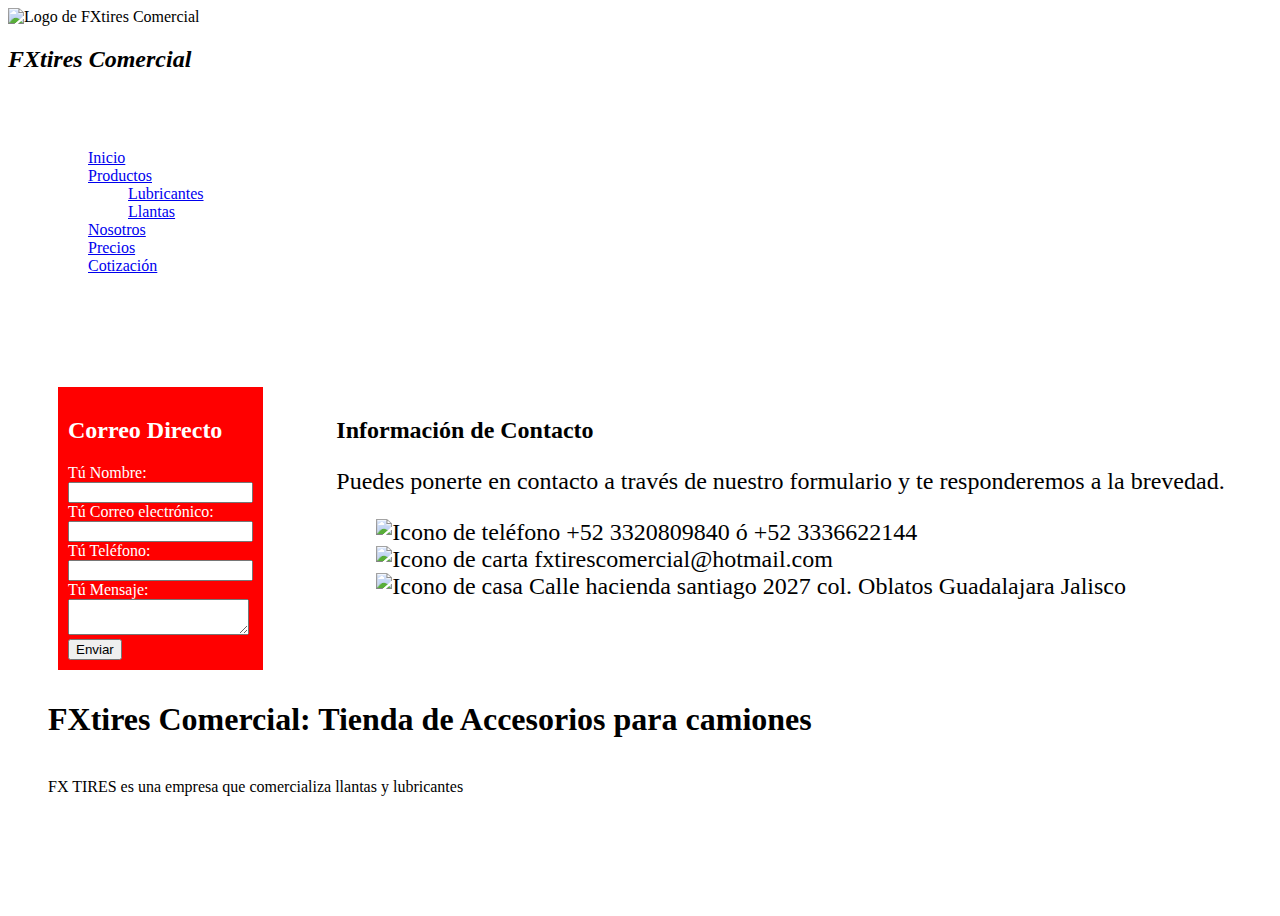
==== cotizacion.html @ 38765b0f "a" ====
<!DOCTYPE html>
<html>
<head>
    <title>FXtires Comercial</title>
    <meta name="viewport" content="width=device-width, initial-scale=1.0">
	<link rel="stylesheet" href="style.css">
    <style>
		body {
            display: flex;
            flex-direction: column;
            min-height: 100vh;
        }
		main {
            flex-grow: 1;
        }
        .intro {
            display: flex; 
            justify-content: space-between;
        }
        .formulario {
            background-color: red;
			color: white;
        }
        .box {
            border: none; 
            padding: 10px;
            margin: 10px;
        }
        .info {
            font-size: 1.5em;
        }
        ul {
            list-style-type: none; 
        }
        footer {
            width: 100%;
            position: relative;
            bottom: 1;
		}
    </style>
</head>
<body>
        <table width="101%" cellpadding="10px" cellspacing="30px">
        <header>
        <div class="logo-container">
            <img src="imgs/logo-transparencia.png" alt="Logo de FXtires Comercial" width="200" height="150">
            <h2 class="titulo-grande"><em>FXtires Comercial</em></h2>
        </div>
    </header> 
    <tr>
        <td colspan="3">
        <div>
        <nav>
            <ul class="nav">
                <li><a href="index.html">Inicio</a></li>
                <li><a href="productos.html">Productos</a>
                    <ul>
                        <li><a href="lubricantes.html">Lubricantes</a></li>
                        <li><a href="llantas.html">Llantas</a></li>
                    </ul>
                </li>
                <li><a href="nosotros.html">Nosotros</a></li>
                <li><a href="precios.html">Precios</a></li>
                <li><a href="cotizacion.html" class="cotizacion">Cotización</a></li>
            </ul>
        </nav> </td> </tr>
        <tr>
            <td colspan="3">
        <main id="main">
            <br><br><section class="intro">
                <div class="formulario box">
                    <h2 class="info">Correo Directo</h2>
                    <form action="mailto:fxtirescomercial@hotmail.com" method="post" enctype="text/plain">
                        <label for="nombre">Tú Nombre:</label><br>
                        <input type="text" id="nombre" name="nombre" required><br>
                        <label for="correo">Tú Correo electrónico:</label><br>
                        <input type="email" id="correo" name="correo" required><br>
                        <label for="telefono">Tú Teléfono:</label><br>
                        <input type="tel" id="telefono" name="telefono" required><br>
                        <label for="mensaje">Tú Mensaje:</label><br>
                        <textarea id="mensaje" name="mensaje"></textarea><br>
                        <input type="submit" value="Enviar">
                    </form>
                </div> 
                <div class="contacto box">
                    <h2 class="info">Información de Contacto</h2>
                    <p class="info">Puedes ponerte en contacto a través de nuestro formulario y te responderemos a la brevedad.</p>
                    <ul class="info">
                        <li><img src="imgs/icono_telefono.png" alt="Icono de teléfono" width="50px" height="50px"> +52 3320809840 ó +52 3336622144</li>
                        <li><img src="imgs/icono_carta.png" alt="Icono de carta" width="50px" height="50px"> fxtirescomercial@hotmail.com </li>
                        <li><img src="imgs/icono_casa.png" alt="Icono de casa" width="50px" height="50px"> Calle hacienda santiago 2027 col. Oblatos Guadalajara Jalisco</li>
                    </ul> 
                </div>
            </section> 
        </main>
				<footer>
        <h1 id="titulo">FXtires Comercial: Tienda de Accesorios para camiones</h1>
        <p id="subtitulo"> <br> FX TIRES es una empresa que comercializa llantas y lubricantes
        </p>
			</footer>
    </div>
</body>
</html>
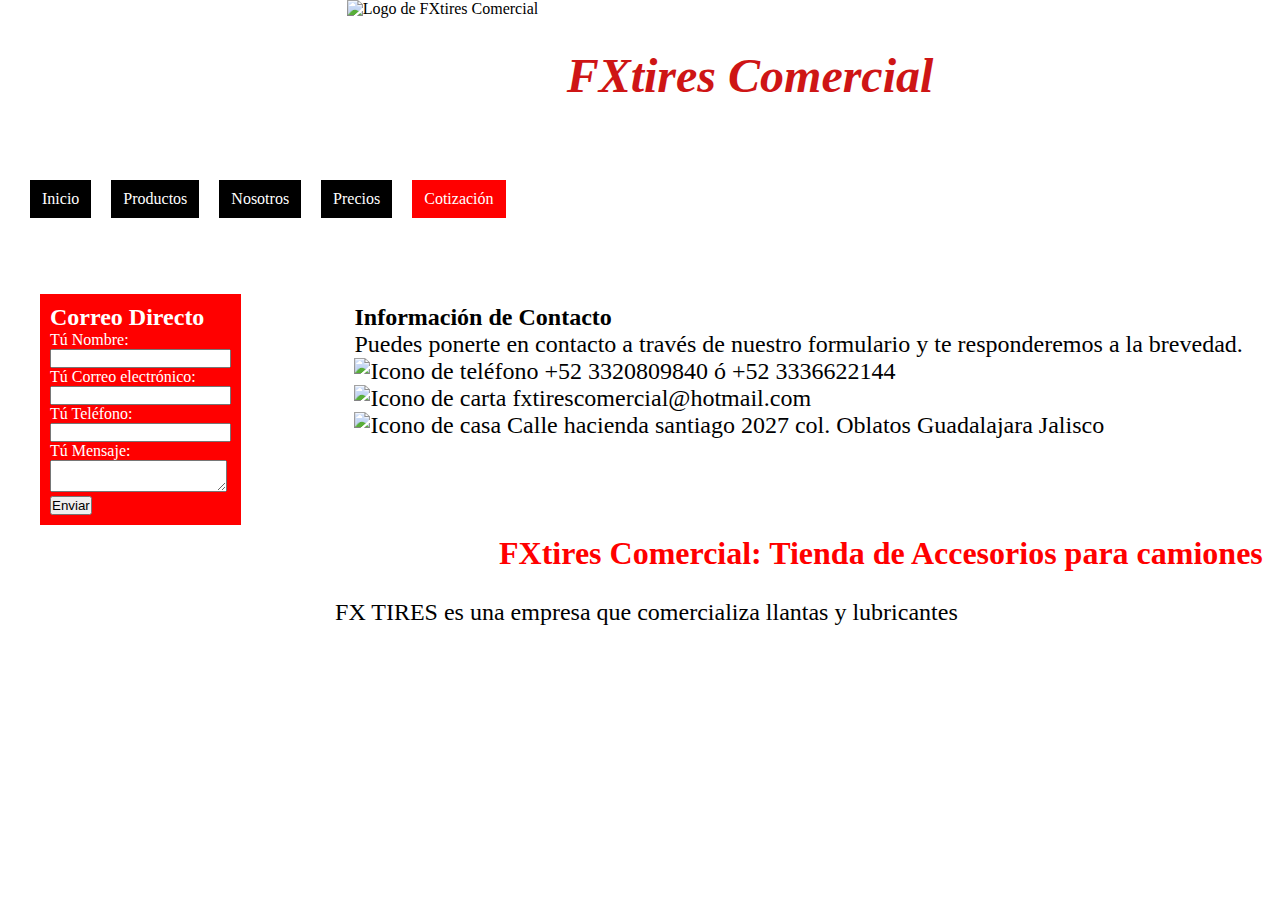
==== commit c92b8410: "Add files via upload" ====
--- a/cotizacion.html
+++ b/cotizacion.html
@@ -1,103 +1,103 @@
-<!DOCTYPE html>
-<html>
-<head>
-    <title>FXtires Comercial</title>
-    <meta name="viewport" content="width=device-width, initial-scale=1.0">
-	<link rel="stylesheet" href="style.css">
-    <style>
-		body {
-            display: flex;
-            flex-direction: column;
-            min-height: 100vh;
-        }
-		main {
-            flex-grow: 1;
-        }
-        .intro {
-            display: flex; 
-            justify-content: space-between;
-        }
-        .formulario {
-            background-color: red;
-			color: white;
-        }
-        .box {
-            border: none; 
-            padding: 10px;
-            margin: 10px;
-        }
-        .info {
-            font-size: 1.5em;
-        }
-        ul {
-            list-style-type: none; 
-        }
-        footer {
-            width: 100%;
-            position: relative;
-            bottom: 1;
-		}
-    </style>
-</head>
-<body>
-        <table width="101%" cellpadding="10px" cellspacing="30px">
-        <header>
-        <div class="logo-container">
-            <img src="imgs/logo-transparencia.png" alt="Logo de FXtires Comercial" width="200" height="150">
-            <h2 class="titulo-grande"><em>FXtires Comercial</em></h2>
-        </div>
-    </header> 
-    <tr>
-        <td colspan="3">
-        <div>
-        <nav>
-            <ul class="nav">
-                <li><a href="index.html">Inicio</a></li>
-                <li><a href="productos.html">Productos</a>
-                    <ul>
-                        <li><a href="lubricantes.html">Lubricantes</a></li>
-                        <li><a href="llantas.html">Llantas</a></li>
-                    </ul>
-                </li>
-                <li><a href="nosotros.html">Nosotros</a></li>
-                <li><a href="precios.html">Precios</a></li>
-                <li><a href="cotizacion.html" class="cotizacion">Cotización</a></li>
-            </ul>
-        </nav> </td> </tr>
-        <tr>
-            <td colspan="3">
-        <main id="main">
-            <br><br><section class="intro">
-                <div class="formulario box">
-                    <h2 class="info">Correo Directo</h2>
-                    <form action="mailto:fxtirescomercial@hotmail.com" method="post" enctype="text/plain">
-                        <label for="nombre">Tú Nombre:</label><br>
-                        <input type="text" id="nombre" name="nombre" required><br>
-                        <label for="correo">Tú Correo electrónico:</label><br>
-                        <input type="email" id="correo" name="correo" required><br>
-                        <label for="telefono">Tú Teléfono:</label><br>
-                        <input type="tel" id="telefono" name="telefono" required><br>
-                        <label for="mensaje">Tú Mensaje:</label><br>
-                        <textarea id="mensaje" name="mensaje"></textarea><br>
-                        <input type="submit" value="Enviar">
-                    </form>
-                </div> 
-                <div class="contacto box">
-                    <h2 class="info">Información de Contacto</h2>
-                    <p class="info">Puedes ponerte en contacto a través de nuestro formulario y te responderemos a la brevedad.</p>
-                    <ul class="info">
-                        <li><img src="imgs/icono_telefono.png" alt="Icono de teléfono" width="50px" height="50px"> +52 3320809840 ó +52 3336622144</li>
-                        <li><img src="imgs/icono_carta.png" alt="Icono de carta" width="50px" height="50px"> fxtirescomercial@hotmail.com </li>
-                        <li><img src="imgs/icono_casa.png" alt="Icono de casa" width="50px" height="50px"> Calle hacienda santiago 2027 col. Oblatos Guadalajara Jalisco</li>
-                    </ul> 
-                </div>
-            </section> 
-        </main>
-				<footer>
-        <h1 id="titulo">FXtires Comercial: Tienda de Accesorios para camiones</h1>
-        <p id="subtitulo"> <br> FX TIRES es una empresa que comercializa llantas y lubricantes
-        </p>
-			</footer>
-    </div>
-</body>
-</html>
+<!DOCTYPE html>
+<html>
+<head>
+    <title>FXtires Comercial</title>
+    <meta name="viewport" content="width=device-width, initial-scale=1.0">
+	<link rel="stylesheet" href="style.css">
+    <style>
+		body {
+            display: flex;
+            flex-direction: column;
+            min-height: 100vh;
+        }
+		main {
+            flex-grow: 1;
+        }
+        .intro {
+            display: flex; 
+            justify-content: space-between;
+        }
+        .formulario {
+            background-color: red;
+			color: white;
+        }
+        .box {
+            border: none; 
+            padding: 10px;
+            margin: 10px;
+        }
+        .info {
+            font-size: 1.5em;
+        }
+        ul {
+            list-style-type: none; 
+        }
+        footer {
+            width: 100%;
+            position: relative;
+            bottom: 1;
+		}
+    </style>
+</head>
+<body>
+        <table width="101%" cellpadding="10px" cellspacing="30px">
+        <header>
+        <div class="logo-container">
+            <img src="imgs/logo-transparencia.png" alt="Logo de FXtires Comercial" width="200" height="150">
+            <h2 class="titulo-grande"><em>FXtires Comercial</em></h2>
+        </div>
+    </header> 
+    <tr>
+        <td colspan="3">
+        <div>
+        <nav>
+            <ul class="nav">
+                <li><a href="index.html">Inicio</a></li>
+                <li><a href="productos.html">Productos</a>
+                    <ul>
+                        <li><a href="lubricantes.html">Lubricantes</a></li>
+                        <li><a href="llantas.html">Llantas</a></li>
+                    </ul>
+                </li>
+                <li><a href="nosotros.html">Nosotros</a></li>
+                <li><a href="precios.html">Precios</a></li>
+                <li><a href="cotizacion.html" class="cotizacion">Cotización</a></li>
+            </ul>
+        </nav> </td> </tr>
+        <tr>
+            <td colspan="3">
+        <main id="main">
+            <br><br><section class="intro">
+                <div class="formulario box">
+                    <h2 class="info">Correo Directo</h2>
+                    <form action="mailto:fxtirescomercial@hotmail.com" method="post" enctype="text/plain">
+                        <label for="nombre">Tú Nombre:</label><br>
+                        <input type="text" id="nombre" name="nombre" required><br>
+                        <label for="correo">Tú Correo electrónico:</label><br>
+                        <input type="email" id="correo" name="correo" required><br>
+                        <label for="telefono">Tú Teléfono:</label><br>
+                        <input type="tel" id="telefono" name="telefono" required><br>
+                        <label for="mensaje">Tú Mensaje:</label><br>
+                        <textarea id="mensaje" name="mensaje"></textarea><br>
+                        <input type="submit" value="Enviar">
+                    </form>
+                </div> 
+                <div class="contacto box">
+                    <h2 class="info">Información de Contacto</h2>
+                    <p class="info">Puedes ponerte en contacto a través de nuestro formulario y te responderemos a la brevedad.</p>
+                    <ul class="info">
+                        <li><img src="imgs/icono_telefono.png" alt="Icono de teléfono" width="50px" height="50px"> +52 3320809840 ó +52 3336622144</li>
+                        <li><img src="imgs/icono_carta.png" alt="Icono de carta" width="50px" height="50px"> fxtirescomercial@hotmail.com </li>
+                        <li><img src="imgs/icono_casa.png" alt="Icono de casa" width="50px" height="50px"> Calle hacienda santiago 2027 col. Oblatos Guadalajara Jalisco</li>
+                    </ul> 
+                </div>
+            </section> 
+        </main>
+				<footer>
+        <h1 id="titulo">FXtires Comercial: Tienda de Accesorios para camiones</h1>
+        <p id="subtitulo"> <br> FX TIRES es una empresa que comercializa llantas y lubricantes
+        </p>
+			</footer>
+    </div>
+</body>
+</html>
--- a/style.css
+++ b/style.css
@@ -0,0 +1,168 @@
+* {
+    margin: 0;
+    padding: 0;
+    box-sizing: border-box;
+}
+.mycontainer {
+    display: flex;
+    align-items: center;
+}
+.logo {
+    margin-right: 20px;
+}
+#header {
+    font-family: Arial, Helvetica, sans-serif;
+}
+
+.nav {
+	position: relative;
+	z-index: 2;
+    list-style: none;
+}
+
+.nav > li {
+    float: left;
+    margin-right: 20px;
+}
+
+.nav li a {
+    background-color: #000;
+    color: #fff;
+    text-decoration: none;
+    padding: 10px 12px;
+    display: block;
+}
+
+.nav li a:hover {
+    background-color: #434343;
+}
+.nav li ul {
+    display: none;
+    position: absolute;
+    min-width: 140px;
+}
+
+.nav li:hover > ul {
+    display: block;
+}
+
+.nav li ul li {
+    position: relative;
+}
+
+.nav li ul li ul {
+    right: -140px;
+    top: 0;
+}
+.image-container {
+    position: relative;
+	z-index: 1;
+}
+
+.company-logo {
+	position: absolute;
+	top: 215px;
+	left: 629px;
+	z-index: 1;
+	width: 426px;
+	height: 396px;
+}
+.bg-image {
+	opacity: 0.6;
+  }
+#titulo{
+	text-align: right;
+	color: red;
+}
+#subtitulo {
+            text-align: center;
+            font-size: 1.5em; 
+        }
+.galeria {
+            display: flex;
+            flex-wrap: wrap;
+            justify-content: space-around;
+        }
+.cuadro {
+            border: 1px solid #ccc;
+            border-radius: 15px;
+            margin: 10px;
+            padding: 10px;
+            width: calc(20% - 20px);
+            box-sizing: border-box;
+            text-align: center;
+        }
+.precio {
+            color: #D41717;
+        }
+.content {
+            display: flex;
+            justify-content: space-between;
+            align-items: center;
+        }
+.content img {
+            margin-left: 20px;
+        }
+.logo-container {
+            display: flex;
+            justify-content: center;
+            align-items: center;
+            gap: 20px;
+        }
+        
+.titulo-grande {
+            font-size: 3em; 
+            color: #CE1515;
+        }
+.cotizacion {
+            background-color: red !important;
+        }
+.cotizacion:hover {
+            background-color:#BB4D4D !important;
+        }
+.gallery-grid {
+    display: grid;
+    grid-template-columns: repeat(auto-fill, minmax(200px, 1fr));
+    gap: 10px;
+}
+
+.gallery-grid img {
+    width: 100%;
+    height: auto;
+}
+
+/* style.css */
+.gallery {
+    display: flex;
+    flex-wrap: wrap;
+}
+
+.gallery a {
+    margin: 10px;
+    position: relative;
+}
+
+.gallery img {
+    width: 490px;
+    height: 490px;
+    object-fit: cover;
+}
+
+.gallery a::before {
+    content: attr(data-caption);
+    position: absolute;
+    bottom: 0;
+    left: 0;
+    width: 100%;
+    background-color: rgba(0, 0, 0, 0.8);
+    color: #fff;
+    padding: 5px;
+    font-size: 12px;
+    opacity: 0;
+    transition: opacity 0.3s;
+}
+
+.gallery a:hover::before {
+    opacity: 1;
+}
+
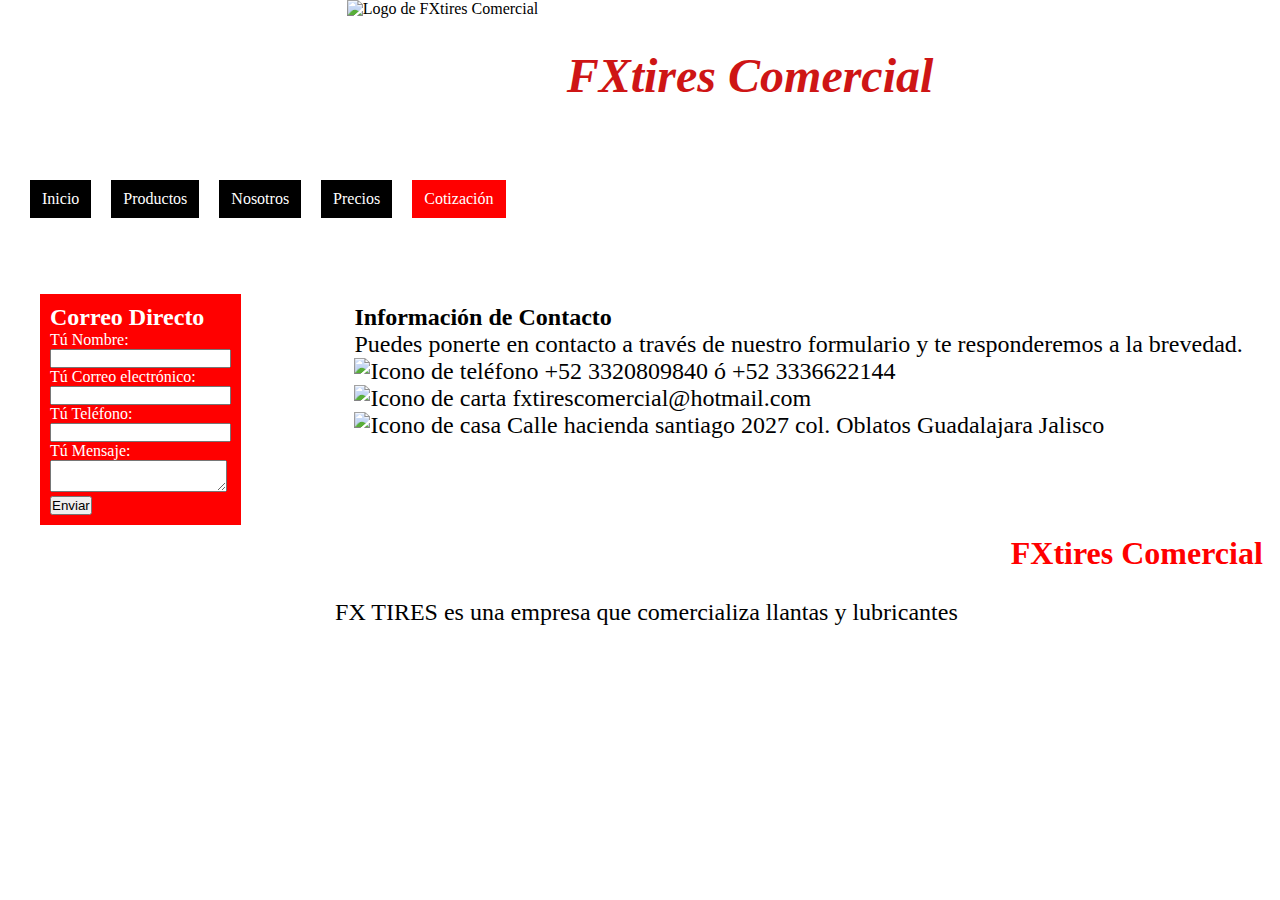
==== commit 4244d525: "Update cotizacion.html" ====
--- a/cotizacion.html
+++ b/cotizacion.html
@@ -94,7 +94,7 @@
             </section> 
         </main>
 				<footer>
-        <h1 id="titulo">FXtires Comercial: Tienda de Accesorios para camiones</h1>
+        <h1 id="titulo">FXtires Comercial</h1>
         <p id="subtitulo"> <br> FX TIRES es una empresa que comercializa llantas y lubricantes
         </p>
 			</footer>
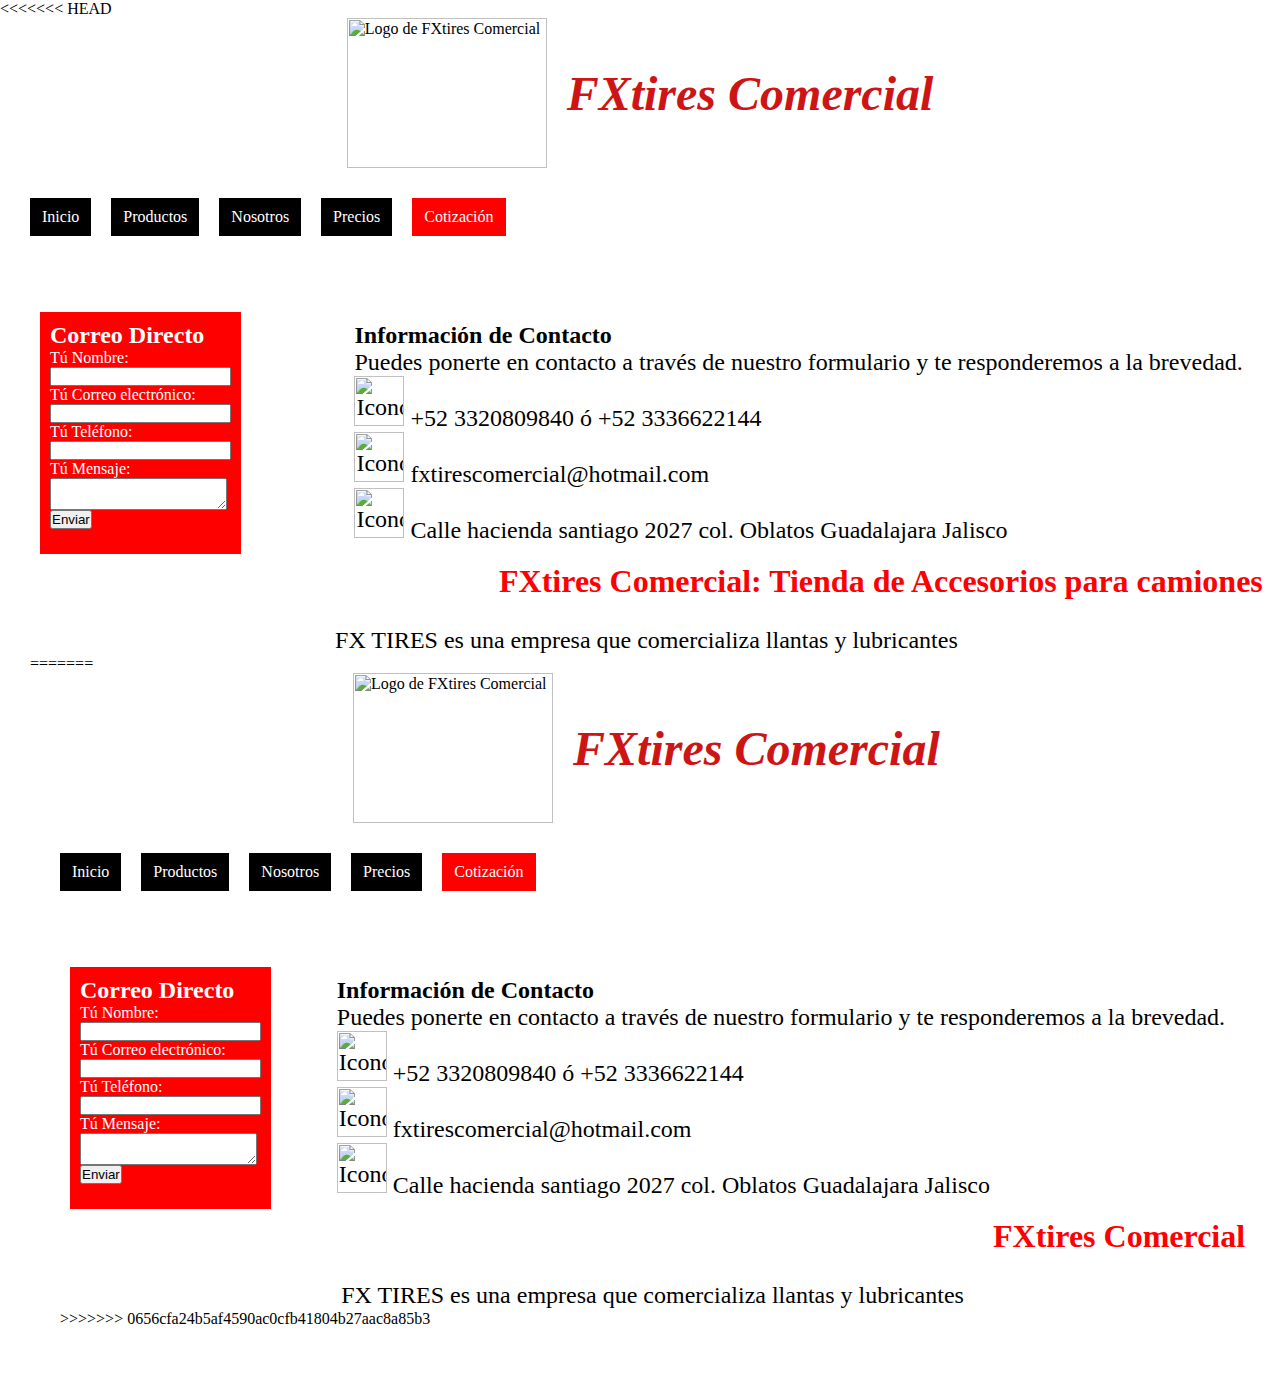
==== commit c7ce21c6: "grr" ====
--- a/cotizacion.html
+++ b/cotizacion.html
@@ -1,103 +1,209 @@
-<!DOCTYPE html>
-<html>
-<head>
-    <title>FXtires Comercial</title>
-    <meta name="viewport" content="width=device-width, initial-scale=1.0">
-	<link rel="stylesheet" href="style.css">
-    <style>
-		body {
-            display: flex;
-            flex-direction: column;
-            min-height: 100vh;
-        }
-		main {
-            flex-grow: 1;
-        }
-        .intro {
-            display: flex; 
-            justify-content: space-between;
-        }
-        .formulario {
-            background-color: red;
-			color: white;
-        }
-        .box {
-            border: none; 
-            padding: 10px;
-            margin: 10px;
-        }
-        .info {
-            font-size: 1.5em;
-        }
-        ul {
-            list-style-type: none; 
-        }
-        footer {
-            width: 100%;
-            position: relative;
-            bottom: 1;
-		}
-    </style>
-</head>
-<body>
-        <table width="101%" cellpadding="10px" cellspacing="30px">
-        <header>
-        <div class="logo-container">
-            <img src="imgs/logo-transparencia.png" alt="Logo de FXtires Comercial" width="200" height="150">
-            <h2 class="titulo-grande"><em>FXtires Comercial</em></h2>
-        </div>
-    </header> 
-    <tr>
-        <td colspan="3">
-        <div>
-        <nav>
-            <ul class="nav">
-                <li><a href="index.html">Inicio</a></li>
-                <li><a href="productos.html">Productos</a>
-                    <ul>
-                        <li><a href="lubricantes.html">Lubricantes</a></li>
-                        <li><a href="llantas.html">Llantas</a></li>
-                    </ul>
-                </li>
-                <li><a href="nosotros.html">Nosotros</a></li>
-                <li><a href="precios.html">Precios</a></li>
-                <li><a href="cotizacion.html" class="cotizacion">Cotización</a></li>
-            </ul>
-        </nav> </td> </tr>
-        <tr>
-            <td colspan="3">
-        <main id="main">
-            <br><br><section class="intro">
-                <div class="formulario box">
-                    <h2 class="info">Correo Directo</h2>
-                    <form action="mailto:fxtirescomercial@hotmail.com" method="post" enctype="text/plain">
-                        <label for="nombre">Tú Nombre:</label><br>
-                        <input type="text" id="nombre" name="nombre" required><br>
-                        <label for="correo">Tú Correo electrónico:</label><br>
-                        <input type="email" id="correo" name="correo" required><br>
-                        <label for="telefono">Tú Teléfono:</label><br>
-                        <input type="tel" id="telefono" name="telefono" required><br>
-                        <label for="mensaje">Tú Mensaje:</label><br>
-                        <textarea id="mensaje" name="mensaje"></textarea><br>
-                        <input type="submit" value="Enviar">
-                    </form>
-                </div> 
-                <div class="contacto box">
-                    <h2 class="info">Información de Contacto</h2>
-                    <p class="info">Puedes ponerte en contacto a través de nuestro formulario y te responderemos a la brevedad.</p>
-                    <ul class="info">
-                        <li><img src="imgs/icono_telefono.png" alt="Icono de teléfono" width="50px" height="50px"> +52 3320809840 ó +52 3336622144</li>
-                        <li><img src="imgs/icono_carta.png" alt="Icono de carta" width="50px" height="50px"> fxtirescomercial@hotmail.com </li>
-                        <li><img src="imgs/icono_casa.png" alt="Icono de casa" width="50px" height="50px"> Calle hacienda santiago 2027 col. Oblatos Guadalajara Jalisco</li>
-                    </ul> 
-                </div>
-            </section> 
-        </main>
-				<footer>
-        <h1 id="titulo">FXtires Comercial</h1>
-        <p id="subtitulo"> <br> FX TIRES es una empresa que comercializa llantas y lubricantes
-        </p>
-			</footer>
-    </div>
-</body>
-</html>
+<<<<<<< HEAD
+<!DOCTYPE html>
+<html>
+<head>
+    <title>FXtires Comercial</title>
+    <meta name="viewport" content="width=device-width, initial-scale=1.0">
+	<link rel="stylesheet" href="style.css">
+    <style>
+		body {
+            display: flex;
+            flex-direction: column;
+            min-height: 100vh;
+        }
+		main {
+            flex-grow: 1;
+        }
+        .intro {
+            display: flex; 
+            justify-content: space-between;
+        }
+        .formulario {
+            background-color: red;
+			color: white;
+        }
+        .box {
+            border: none; 
+            padding: 10px;
+            margin: 10px;
+        }
+        .info {
+            font-size: 1.5em;
+        }
+        ul {
+            list-style-type: none; 
+        }
+        footer {
+            width: 100%;
+            position: relative;
+            bottom: 1;
+		}
+    </style>
+</head>
+<body>
+        <table width="101%" cellpadding="10px" cellspacing="30px">
+        <header>
+        <div class="logo-container">
+            <img src="imgs/logo-transparencia.png" alt="Logo de FXtires Comercial" width="200" height="150">
+            <h2 class="titulo-grande"><em>FXtires Comercial</em></h2>
+        </div>
+    </header> 
+    <tr>
+        <td colspan="3">
+        <div>
+        <nav>
+            <ul class="nav">
+                <li><a href="index.html">Inicio</a></li>
+                <li><a href="productos.html">Productos</a>
+                    <ul>
+                        <li><a href="lubricantes.html">Lubricantes</a></li>
+                        <li><a href="llantas.html">Llantas</a></li>
+                    </ul>
+                </li>
+                <li><a href="nosotros.html">Nosotros</a></li>
+                <li><a href="precios.html">Precios</a></li>
+                <li><a href="cotizacion.html" class="cotizacion">Cotización</a></li>
+            </ul>
+        </nav> </td> </tr>
+        <tr>
+            <td colspan="3">
+        <main id="main">
+            <br><br><section class="intro">
+                <div class="formulario box">
+                    <h2 class="info">Correo Directo</h2>
+                    <form action="mailto:fxtirescomercial@hotmail.com" method="post" enctype="text/plain">
+                        <label for="nombre">Tú Nombre:</label><br>
+                        <input type="text" id="nombre" name="nombre" required><br>
+                        <label for="correo">Tú Correo electrónico:</label><br>
+                        <input type="email" id="correo" name="correo" required><br>
+                        <label for="telefono">Tú Teléfono:</label><br>
+                        <input type="tel" id="telefono" name="telefono" required><br>
+                        <label for="mensaje">Tú Mensaje:</label><br>
+                        <textarea id="mensaje" name="mensaje"></textarea><br>
+                        <input type="submit" value="Enviar">
+                    </form>
+                </div> 
+                <div class="contacto box">
+                    <h2 class="info">Información de Contacto</h2>
+                    <p class="info">Puedes ponerte en contacto a través de nuestro formulario y te responderemos a la brevedad.</p>
+                    <ul class="info">
+                        <li><img src="imgs/icono_telefono.png" alt="Icono de teléfono" width="50px" height="50px"> +52 3320809840 ó +52 3336622144</li>
+                        <li><img src="imgs/icono_carta.png" alt="Icono de carta" width="50px" height="50px"> fxtirescomercial@hotmail.com </li>
+                        <li><img src="imgs/icono_casa.png" alt="Icono de casa" width="50px" height="50px"> Calle hacienda santiago 2027 col. Oblatos Guadalajara Jalisco</li>
+                    </ul> 
+                </div>
+            </section> 
+        </main>
+				<footer>
+        <h1 id="titulo">FXtires Comercial: Tienda de Accesorios para camiones</h1>
+        <p id="subtitulo"> <br> FX TIRES es una empresa que comercializa llantas y lubricantes
+        </p>
+			</footer>
+    </div>
+</body>
+</html>
+=======
+<!DOCTYPE html>
+<html>
+<head>
+    <title>FXtires Comercial</title>
+    <meta name="viewport" content="width=device-width, initial-scale=1.0">
+	<link rel="stylesheet" href="style.css">
+    <style>
+		body {
+            display: flex;
+            flex-direction: column;
+            min-height: 100vh;
+        }
+		main {
+            flex-grow: 1;
+        }
+        .intro {
+            display: flex; 
+            justify-content: space-between;
+        }
+        .formulario {
+            background-color: red;
+			color: white;
+        }
+        .box {
+            border: none; 
+            padding: 10px;
+            margin: 10px;
+        }
+        .info {
+            font-size: 1.5em;
+        }
+        ul {
+            list-style-type: none; 
+        }
+        footer {
+            width: 100%;
+            position: relative;
+            bottom: 1;
+		}
+    </style>
+</head>
+<body>
+        <table width="101%" cellpadding="10px" cellspacing="30px">
+        <header>
+        <div class="logo-container">
+            <img src="imgs/logo-transparencia.png" alt="Logo de FXtires Comercial" width="200" height="150">
+            <h2 class="titulo-grande"><em>FXtires Comercial</em></h2>
+        </div>
+    </header> 
+    <tr>
+        <td colspan="3">
+        <div>
+        <nav>
+            <ul class="nav">
+                <li><a href="index.html">Inicio</a></li>
+                <li><a href="productos.html">Productos</a>
+                    <ul>
+                        <li><a href="lubricantes.html">Lubricantes</a></li>
+                        <li><a href="llantas.html">Llantas</a></li>
+                    </ul>
+                </li>
+                <li><a href="nosotros.html">Nosotros</a></li>
+                <li><a href="precios.html">Precios</a></li>
+                <li><a href="cotizacion.html" class="cotizacion">Cotización</a></li>
+            </ul>
+        </nav> </td> </tr>
+        <tr>
+            <td colspan="3">
+        <main id="main">
+            <br><br><section class="intro">
+                <div class="formulario box">
+                    <h2 class="info">Correo Directo</h2>
+                    <form action="mailto:fxtirescomercial@hotmail.com" method="post" enctype="text/plain">
+                        <label for="nombre">Tú Nombre:</label><br>
+                        <input type="text" id="nombre" name="nombre" required><br>
+                        <label for="correo">Tú Correo electrónico:</label><br>
+                        <input type="email" id="correo" name="correo" required><br>
+                        <label for="telefono">Tú Teléfono:</label><br>
+                        <input type="tel" id="telefono" name="telefono" required><br>
+                        <label for="mensaje">Tú Mensaje:</label><br>
+                        <textarea id="mensaje" name="mensaje"></textarea><br>
+                        <input type="submit" value="Enviar">
+                    </form>
+                </div> 
+                <div class="contacto box">
+                    <h2 class="info">Información de Contacto</h2>
+                    <p class="info">Puedes ponerte en contacto a través de nuestro formulario y te responderemos a la brevedad.</p>
+                    <ul class="info">
+                        <li><img src="imgs/icono_telefono.png" alt="Icono de teléfono" width="50px" height="50px"> +52 3320809840 ó +52 3336622144</li>
+                        <li><img src="imgs/icono_carta.png" alt="Icono de carta" width="50px" height="50px"> fxtirescomercial@hotmail.com </li>
+                        <li><img src="imgs/icono_casa.png" alt="Icono de casa" width="50px" height="50px"> Calle hacienda santiago 2027 col. Oblatos Guadalajara Jalisco</li>
+                    </ul> 
+                </div>
+            </section> 
+        </main>
+				<footer>
+        <h1 id="titulo">FXtires Comercial</h1>
+        <p id="subtitulo"> <br> FX TIRES es una empresa que comercializa llantas y lubricantes
+        </p>
+			</footer>
+    </div>
+</body>
+</html>
+>>>>>>> 0656cfa24b5af4590ac0cfb41804b27aac8a85b3
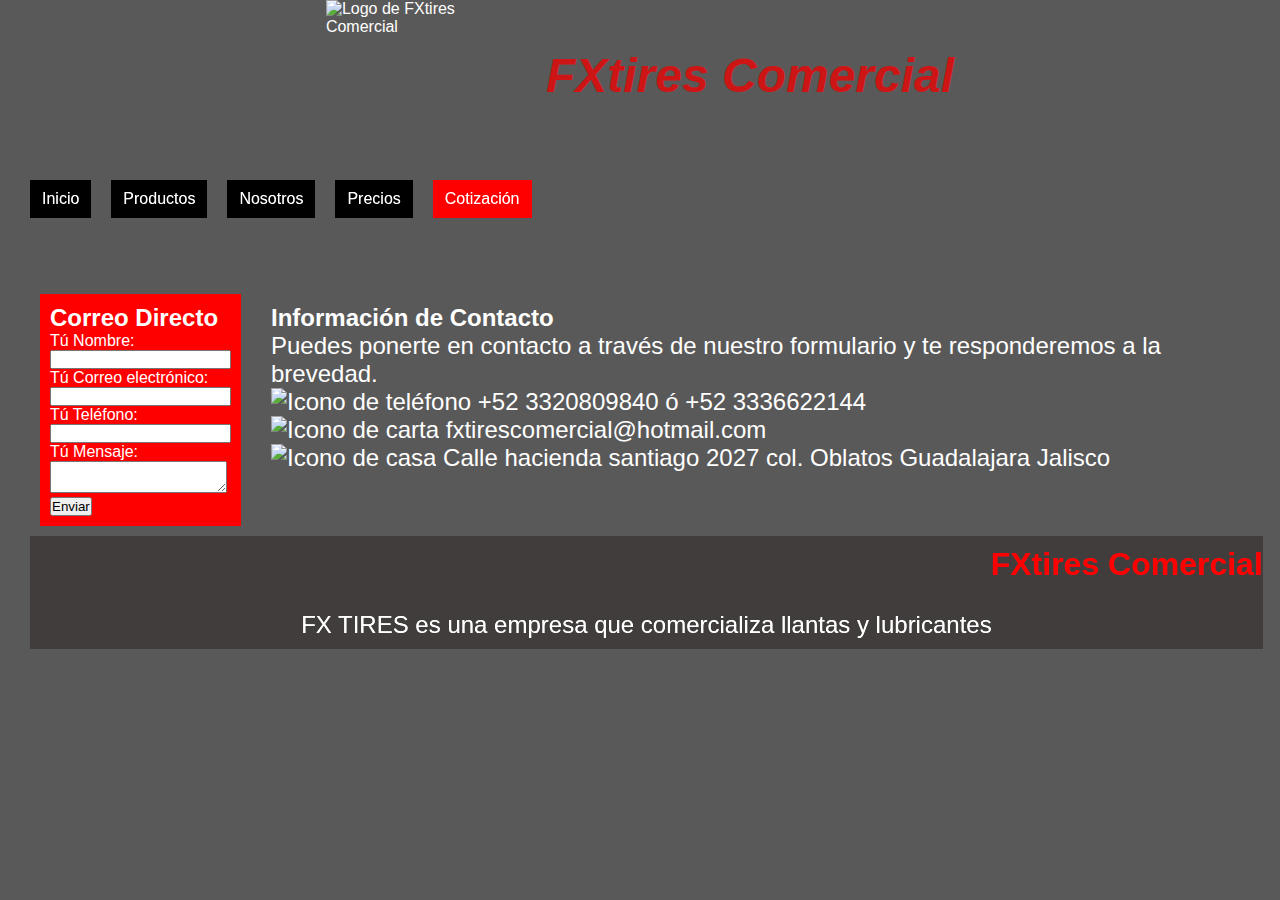
==== commit 90b32d79: "EXHIBICION" ====
--- a/cotizacion.html
+++ b/cotizacion.html
@@ -1,4 +1,3 @@
-<<<<<<< HEAD
 <!DOCTYPE html>
 <html>
 <head>
@@ -71,111 +70,7 @@
             <br><br><section class="intro">
                 <div class="formulario box">
                     <h2 class="info">Correo Directo</h2>
-                    <form action="mailto:fxtirescomercial@hotmail.com" method="post" enctype="text/plain">
-                        <label for="nombre">Tú Nombre:</label><br>
-                        <input type="text" id="nombre" name="nombre" required><br>
-                        <label for="correo">Tú Correo electrónico:</label><br>
-                        <input type="email" id="correo" name="correo" required><br>
-                        <label for="telefono">Tú Teléfono:</label><br>
-                        <input type="tel" id="telefono" name="telefono" required><br>
-                        <label for="mensaje">Tú Mensaje:</label><br>
-                        <textarea id="mensaje" name="mensaje"></textarea><br>
-                        <input type="submit" value="Enviar">
-                    </form>
-                </div> 
-                <div class="contacto box">
-                    <h2 class="info">Información de Contacto</h2>
-                    <p class="info">Puedes ponerte en contacto a través de nuestro formulario y te responderemos a la brevedad.</p>
-                    <ul class="info">
-                        <li><img src="imgs/icono_telefono.png" alt="Icono de teléfono" width="50px" height="50px"> +52 3320809840 ó +52 3336622144</li>
-                        <li><img src="imgs/icono_carta.png" alt="Icono de carta" width="50px" height="50px"> fxtirescomercial@hotmail.com </li>
-                        <li><img src="imgs/icono_casa.png" alt="Icono de casa" width="50px" height="50px"> Calle hacienda santiago 2027 col. Oblatos Guadalajara Jalisco</li>
-                    </ul> 
-                </div>
-            </section> 
-        </main>
-				<footer>
-        <h1 id="titulo">FXtires Comercial: Tienda de Accesorios para camiones</h1>
-        <p id="subtitulo"> <br> FX TIRES es una empresa que comercializa llantas y lubricantes
-        </p>
-			</footer>
-    </div>
-</body>
-</html>
-=======
-<!DOCTYPE html>
-<html>
-<head>
-    <title>FXtires Comercial</title>
-    <meta name="viewport" content="width=device-width, initial-scale=1.0">
-	<link rel="stylesheet" href="style.css">
-    <style>
-		body {
-            display: flex;
-            flex-direction: column;
-            min-height: 100vh;
-        }
-		main {
-            flex-grow: 1;
-        }
-        .intro {
-            display: flex; 
-            justify-content: space-between;
-        }
-        .formulario {
-            background-color: red;
-			color: white;
-        }
-        .box {
-            border: none; 
-            padding: 10px;
-            margin: 10px;
-        }
-        .info {
-            font-size: 1.5em;
-        }
-        ul {
-            list-style-type: none; 
-        }
-        footer {
-            width: 100%;
-            position: relative;
-            bottom: 1;
-		}
-    </style>
-</head>
-<body>
-        <table width="101%" cellpadding="10px" cellspacing="30px">
-        <header>
-        <div class="logo-container">
-            <img src="imgs/logo-transparencia.png" alt="Logo de FXtires Comercial" width="200" height="150">
-            <h2 class="titulo-grande"><em>FXtires Comercial</em></h2>
-        </div>
-    </header> 
-    <tr>
-        <td colspan="3">
-        <div>
-        <nav>
-            <ul class="nav">
-                <li><a href="index.html">Inicio</a></li>
-                <li><a href="productos.html">Productos</a>
-                    <ul>
-                        <li><a href="lubricantes.html">Lubricantes</a></li>
-                        <li><a href="llantas.html">Llantas</a></li>
-                    </ul>
-                </li>
-                <li><a href="nosotros.html">Nosotros</a></li>
-                <li><a href="precios.html">Precios</a></li>
-                <li><a href="cotizacion.html" class="cotizacion">Cotización</a></li>
-            </ul>
-        </nav> </td> </tr>
-        <tr>
-            <td colspan="3">
-        <main id="main">
-            <br><br><section class="intro">
-                <div class="formulario box">
-                    <h2 class="info">Correo Directo</h2>
-                    <form action="mailto:fxtirescomercial@hotmail.com" method="post" enctype="text/plain">
+                    <form action="mailto:fowla105@gmail.com" method="post" enctype="text/plain">
                         <label for="nombre">Tú Nombre:</label><br>
                         <input type="text" id="nombre" name="nombre" required><br>
                         <label for="correo">Tú Correo electrónico:</label><br>
@@ -203,7 +98,10 @@
         <p id="subtitulo"> <br> FX TIRES es una empresa que comercializa llantas y lubricantes
         </p>
 			</footer>
+<audio autoplay loop style="display:none;">
+        <source src="imgs/lovers.mp3" type="audio/mpeg">
+        Tu navegador no soporta el elemento de audio.
+    </audio>
     </div>
 </body>
 </html>
->>>>>>> 0656cfa24b5af4590ac0cfb41804b27aac8a85b3
--- a/style.css
+++ b/style.css
@@ -1,168 +1,111 @@
-* {
-    margin: 0;
-    padding: 0;
-    box-sizing: border-box;
-}
-.mycontainer {
-    display: flex;
-    align-items: center;
-}
-.logo {
-    margin-right: 20px;
-}
-#header {
-    font-family: Arial, Helvetica, sans-serif;
-}
-
-.nav {
-	position: relative;
-	z-index: 2;
-    list-style: none;
-}
-
-.nav > li {
-    float: left;
-    margin-right: 20px;
-}
-
-.nav li a {
-    background-color: #000;
-    color: #fff;
-    text-decoration: none;
-    padding: 10px 12px;
-    display: block;
-}
-
-.nav li a:hover {
-    background-color: #434343;
-}
-.nav li ul {
-    display: none;
-    position: absolute;
-    min-width: 140px;
-}
-
-.nav li:hover > ul {
-    display: block;
-}
-
-.nav li ul li {
-    position: relative;
-}
-
-.nav li ul li ul {
-    right: -140px;
-    top: 0;
-}
-.image-container {
-    position: relative;
-	z-index: 1;
-}
-
-.company-logo {
-	position: absolute;
-	top: 215px;
-	left: 629px;
-	z-index: 1;
-	width: 426px;
-	height: 396px;
-}
-.bg-image {
-	opacity: 0.6;
-  }
-#titulo{
-	text-align: right;
-	color: red;
-}
-#subtitulo {
-            text-align: center;
-            font-size: 1.5em; 
-        }
-.galeria {
-            display: flex;
-            flex-wrap: wrap;
-            justify-content: space-around;
-        }
-.cuadro {
-            border: 1px solid #ccc;
-            border-radius: 15px;
-            margin: 10px;
-            padding: 10px;
-            width: calc(20% - 20px);
-            box-sizing: border-box;
-            text-align: center;
-        }
-.precio {
-            color: #D41717;
-        }
-.content {
-            display: flex;
-            justify-content: space-between;
-            align-items: center;
-        }
-.content img {
-            margin-left: 20px;
-        }
-.logo-container {
-            display: flex;
-            justify-content: center;
-            align-items: center;
-            gap: 20px;
-        }
-        
-.titulo-grande {
-            font-size: 3em; 
-            color: #CE1515;
-        }
-.cotizacion {
-            background-color: red !important;
-        }
-.cotizacion:hover {
-            background-color:#BB4D4D !important;
-        }
-.gallery-grid {
-    display: grid;
-    grid-template-columns: repeat(auto-fill, minmax(200px, 1fr));
-    gap: 10px;
-}
-
-.gallery-grid img {
-    width: 100%;
-    height: auto;
-}
-
-/* style.css */
-.gallery {
-    display: flex;
-    flex-wrap: wrap;
-}
-
-.gallery a {
-    margin: 10px;
-    position: relative;
-}
-
-.gallery img {
-    width: 490px;
-    height: 490px;
-    object-fit: cover;
-}
-
-.gallery a::before {
-    content: attr(data-caption);
-    position: absolute;
-    bottom: 0;
-    left: 0;
-    width: 100%;
-    background-color: rgba(0, 0, 0, 0.8);
-    color: #fff;
-    padding: 5px;
-    font-size: 12px;
-    opacity: 0;
-    transition: opacity 0.3s;
-}
-
-.gallery a:hover::before {
-    opacity: 1;
-}
-
+* {
+    margin: 0;
+    padding: 0;
+    box-sizing: border-box;
+}
+
+body {
+    background-color: #5a5959; /* Fondo gris para todas las páginas */
+    color: white; /* Texto blanco para contraste */
+    font-family: Arial, Helvetica, sans-serif; /* Tipografía común */
+}
+
+.logo-container {
+    display: flex;
+    justify-content: center;
+    align-items: center;
+    gap: 20px;
+}
+
+.nav {
+    list-style: none;
+    position: relative;
+    z-index: 2;
+}
+
+.nav > li {
+    float: left;
+    margin-right: 20px;
+}
+
+.nav li a {
+    background-color: #000;
+    color: #fff;
+    text-decoration: none;
+    padding: 10px 12px;
+    display: block;
+    filter: brightness(1.1); /* Aclarar el color negro */
+}
+
+.nav li a:hover,
+.cotizacion:hover {
+    background-color: #434343;
+    filter: brightness(1.1); /* Aclarar el color negro al pasar el cursor */
+}
+
+.nav li ul {
+    display: none;
+    position: absolute;
+    min-width: 140px;
+}
+
+.nav li:hover > ul {
+    display: block;
+}
+
+.nav li ul li {
+    position: relative;
+}
+
+.nav li ul li ul {
+    right: -140px;
+    top: 0;
+}
+
+.intro .image-container {
+    position: relative;
+    z-index: 1;
+}
+
+.intro .company-logo {
+    position: absolute;
+    top: 50%;
+    left: 50%;
+    transform: translate(-50%, -50%);
+    z-index: 2; /* Asegurar que el logo esté sobre otros elementos */
+    width: 426px;
+    height: 396px;
+    filter: none; /* El logo no se ve afectado por el filtro */
+}
+
+.intro .bg-image {
+    width: 100%;
+    opacity: 0.6; /* Restablecer la opacidad original */
+}
+
+footer {
+    background-color: #3c3737;
+    color: #fff;
+    text-align: center;
+    padding: 10px 0;
+    filter: brightness(1.1); /* Aclarar el color negro */
+}
+
+#titulo {
+    text-align: right;
+    color: red;
+}
+
+#subtitulo {
+    text-align: center;
+    font-size: 1.5em; 
+}
+
+.titulo-grande {
+    font-size: 3em; 
+    color: #CE1515;
+}
+
+.cotizacion {
+    background-color: red !important;
+}
